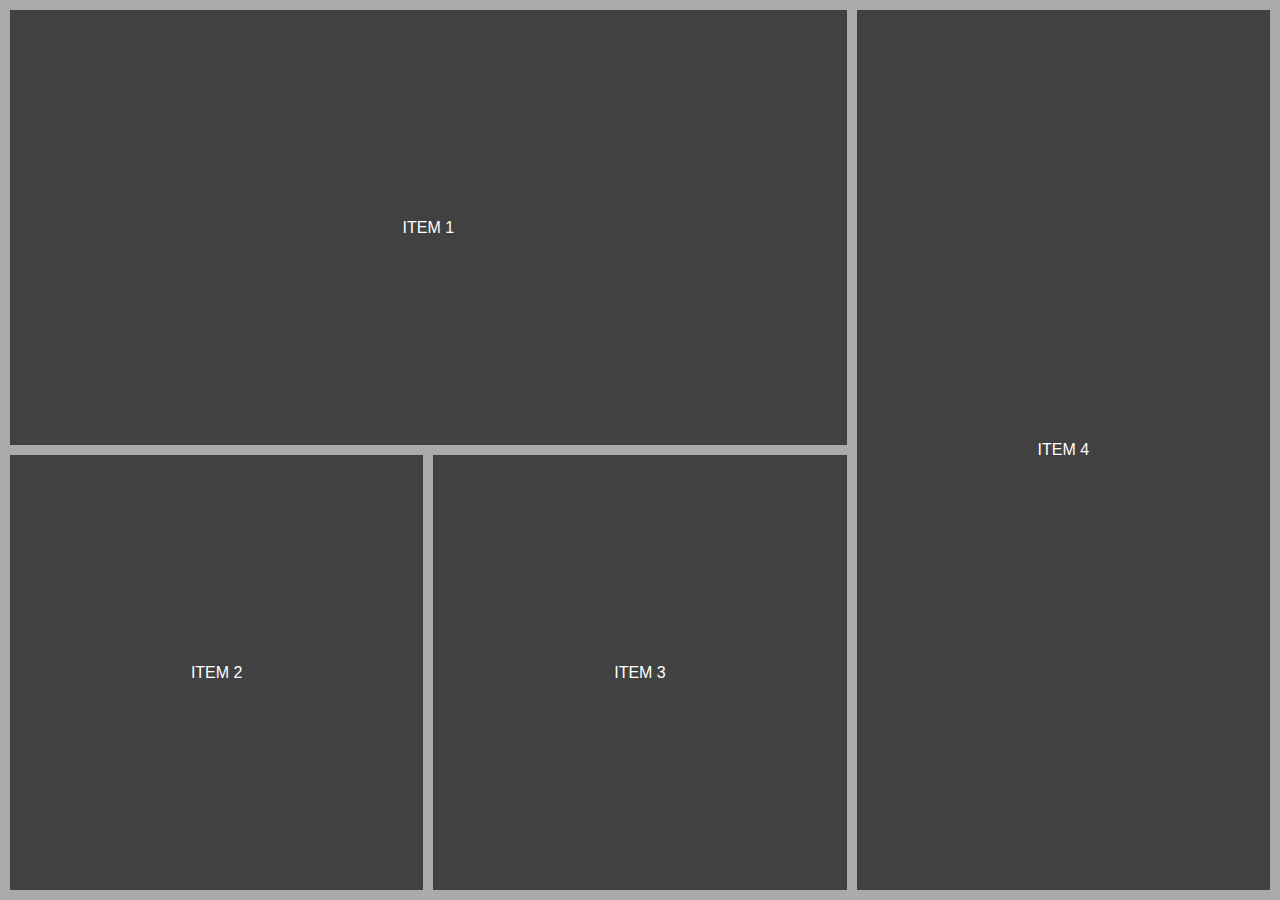
==== Web/Actividad Grid/template_2/index.html @ 17fd78ca "Add grid activity" ====
<!DOCTYPE html>
<html lang="es">
<head>
    <meta charset="UTF-8">
    <meta http-equiv="X-UA-Compatible" content="IE=edge">
    <meta name="viewport" content="width=device-width, initial-scale=1.0">
    <title>Document</title>
    <link rel="stylesheet" href="styles.css">
</head>
<body>
    <div class="container">
        <div class="item">ITEM 1</div>
        <div class="item">ITEM 2</div>
        <div class="item">ITEM 3</div>
        <div class="item">ITEM 4</div>
    </div>
</body>
</html>
---- Web/Actividad Grid/template_2/styles.css ----
* {
  box-sizing: border-box;
  padding: 0;
  margin: 0;
  font-family: Verdana, Geneva, Tahoma, sans-serif;
}
.container {
  width: 100%;
  height: 100vh;
  display: grid;
  grid-template-columns: 1fr 1fr 1fr;
  grid-template-rows: 1fr 1fr;
  gap: 10px;
  padding: 10px;
  background-color: rgb(170, 170, 170);
  grid-template-areas:
    "sec1 sec1 sec2"
    ". . sec2";
}
.item {
  display: flex;
  justify-content: center;
  align-items: center;
  background-color: rgb(65, 65, 65);
  color: white;
}
.item:nth-child(1) {
  grid-area: sec1;
}
.item:nth-child(4) {
  grid-area: sec2;
}
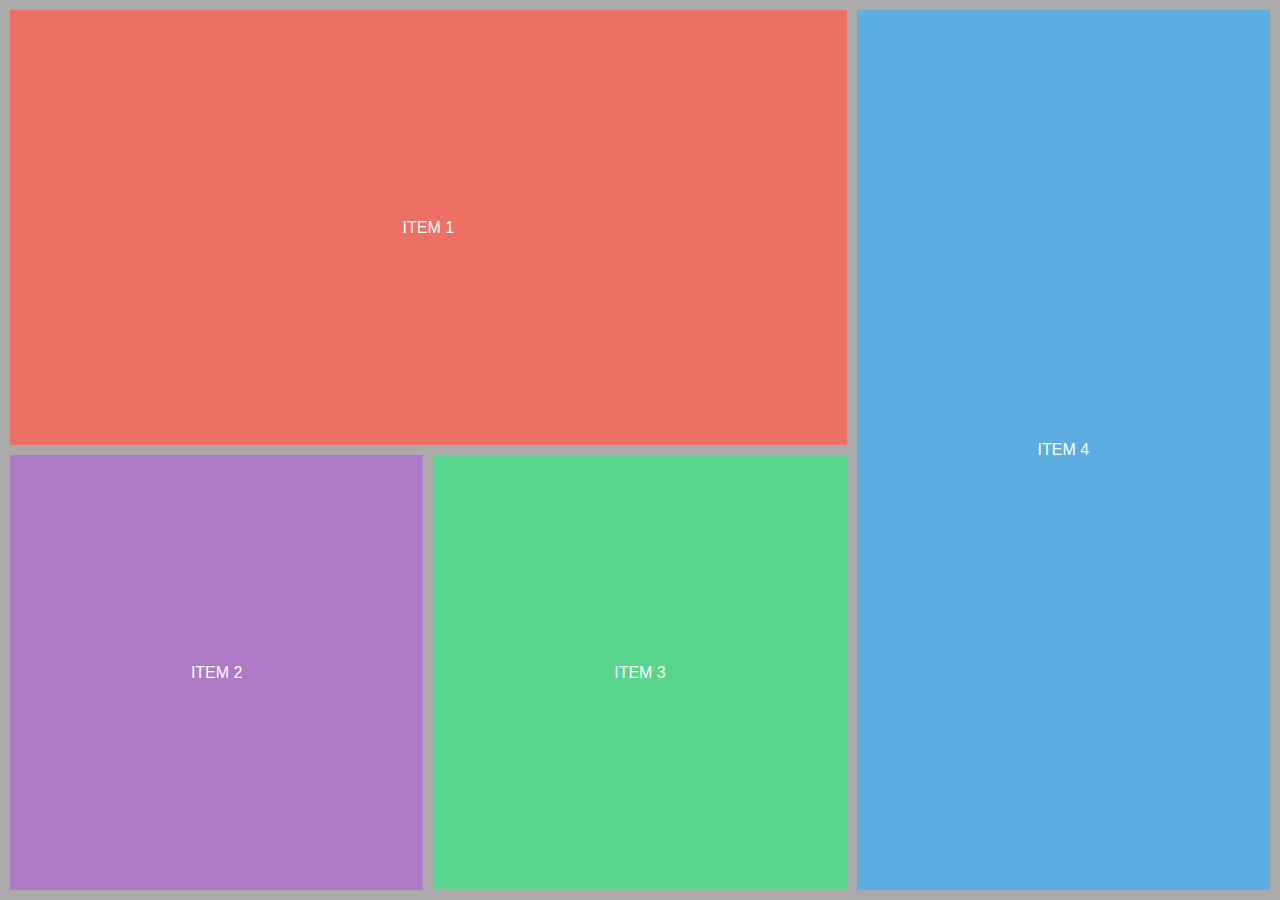
==== commit fb454b99: "Add color to grid" ====
--- a/Web/Actividad Grid/template_2/index.html
+++ b/Web/Actividad Grid/template_2/index.html
@@ -6,13 +6,14 @@
     <meta name="viewport" content="width=device-width, initial-scale=1.0">
     <title>Document</title>
     <link rel="stylesheet" href="styles.css">
+    <link rel="stylesheet" href="../colors.css">
 </head>
 <body>
     <div class="container">
-        <div class="item">ITEM 1</div>
-        <div class="item">ITEM 2</div>
-        <div class="item">ITEM 3</div>
-        <div class="item">ITEM 4</div>
+        <div class="item red">ITEM 1</div>
+        <div class="item purple">ITEM 2</div>
+        <div class="item green">ITEM 3</div>
+        <div class="item blue">ITEM 4</div>
     </div>
 </body>
 </html>--- a/Web/Actividad Grid/colors.css
+++ b/Web/Actividad Grid/colors.css
@@ -0,0 +1,18 @@
+.red {
+    background-color: #EC7063;
+}
+.purple {
+    background-color: #AF7AC5;
+}
+.green {
+    background-color: #58D68D;
+}
+.yellow {
+    background-color: #F4D03F;
+}
+.orange {
+    background-color: #F5B041;
+}
+.blue {
+    background-color: #5DADE2;
+}